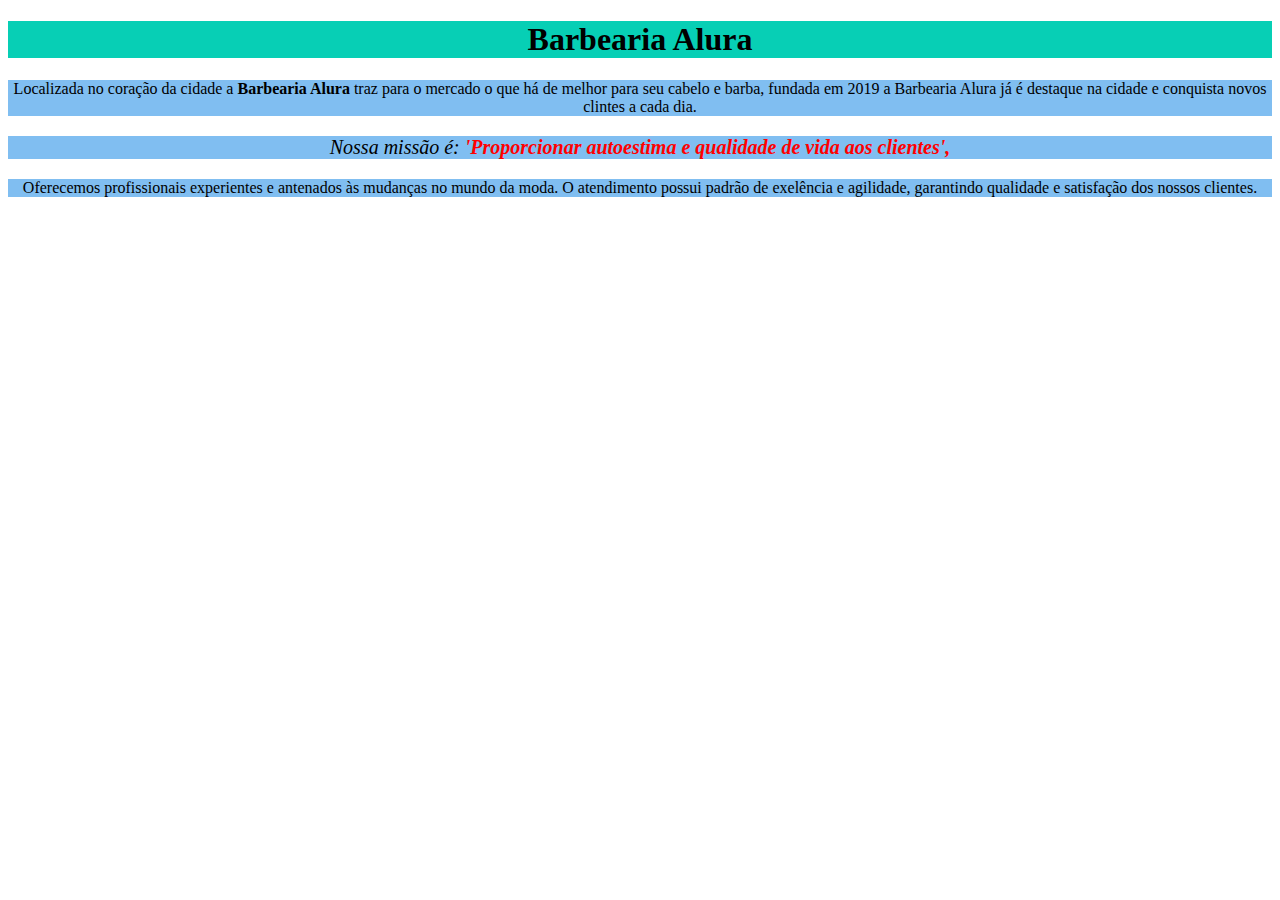
==== emili.html @ 5685cb18 "Add files via upload" ====
<!DOCTYPE html>

<html lang="pt-br"> 

<head>
<meta charset="UTF-8">
<title>Barbearia Alura</title>

<link rel="stylesheet" href="style.css">
</head>

<Body>
<h1>Barbearia Alura</h1>
    
<p> Localizada no coração da cidade a <strong> Barbearia Alura</strong> traz para o mercado o que há de melhor para seu cabelo e barba, fundada em 2019 a Barbearia Alura já é destaque na cidade e conquista novos clintes a cada dia.</p>

<p style="font-size: 20px;"><em>Nossa missão é:<strong> 'Proporcionar autoestima e qualidade de vida aos clientes',</strong></em></p>

<p>Oferecemos profissionais experientes e antenados às mudanças no mundo da moda. O atendimento possui padrão de exelência e agilidade, garantindo qualidade e satisfação dos nossos clientes.</p>
</Body>

</html>
---- style.css ----
h1{
    text-align: center;
    background: #07cfb5
}


p {
    text-align: center;
    background: #80bef1;  ;
}
em strong {
    color:red
}
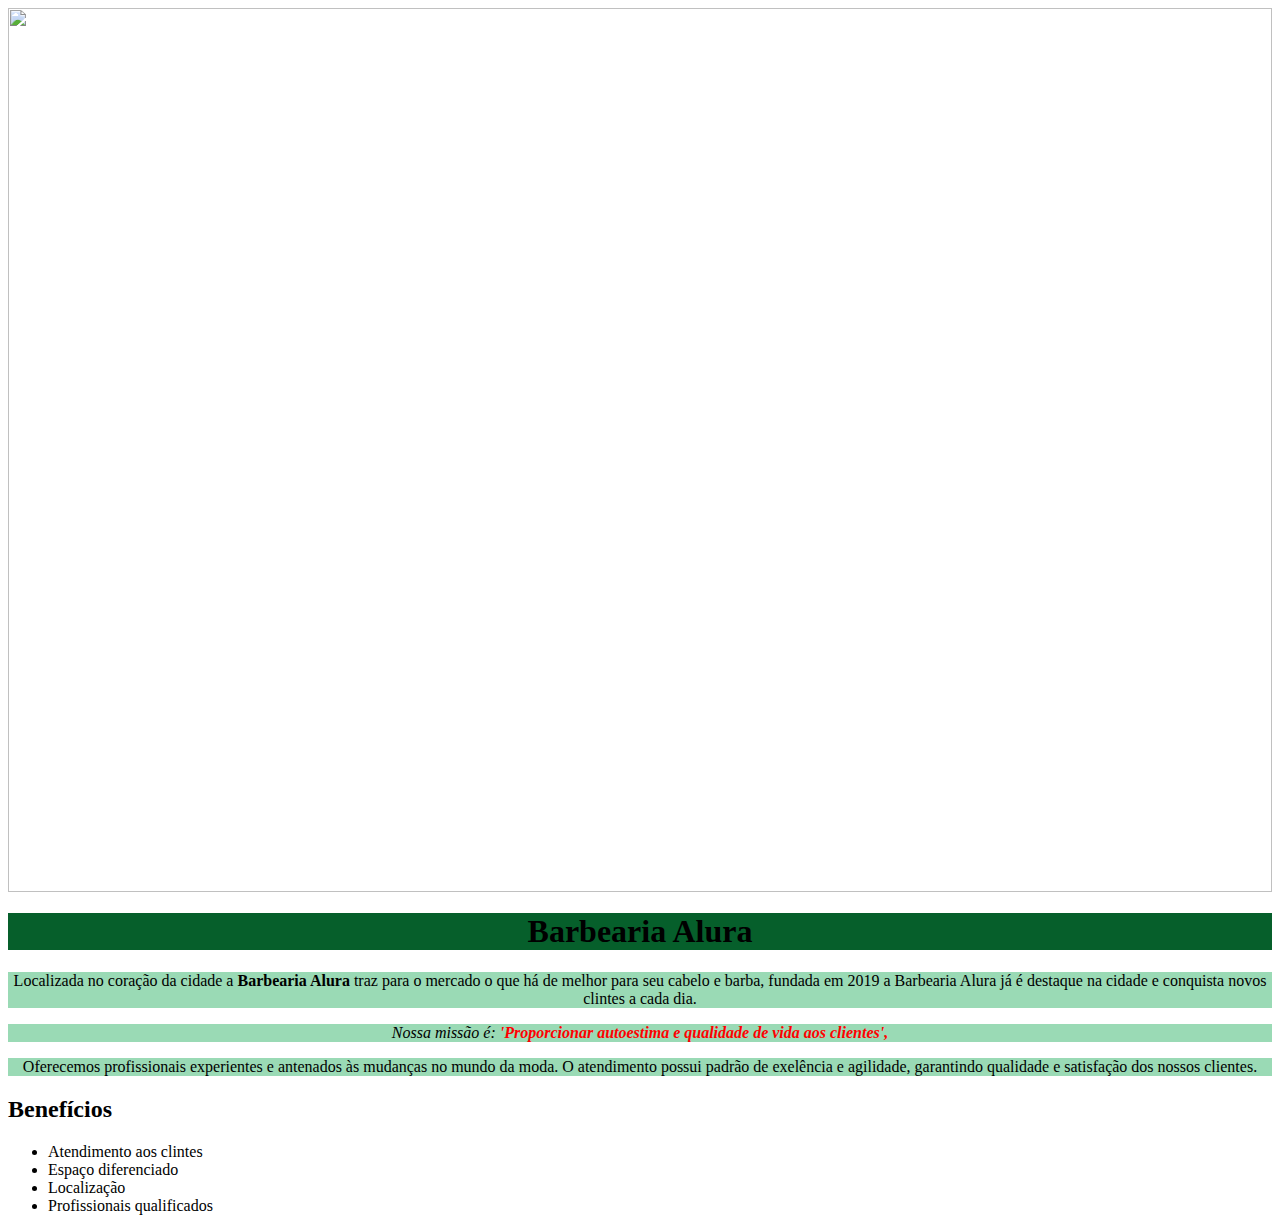
==== commit 81c42c36: "Add files via upload" ====
--- a/emili.html
+++ b/emili.html
@@ -1,3 +1,4 @@
+<img id="banner" src="barbearialura.jpg">
 <!DOCTYPE html>
 
 <html lang="pt-br"> 
@@ -14,9 +15,15 @@
     
 <p> Localizada no coração da cidade a <strong> Barbearia Alura</strong> traz para o mercado o que há de melhor para seu cabelo e barba, fundada em 2019 a Barbearia Alura já é destaque na cidade e conquista novos clintes a cada dia.</p>
 
-<p style="font-size: 20px;"><em>Nossa missão é:<strong> 'Proporcionar autoestima e qualidade de vida aos clientes',</strong></em></p>
+<p id="missão" ><em>Nossa missão é:<strong> 'Proporcionar autoestima e qualidade de vida aos clientes',</strong></em></p>
 
 <p>Oferecemos profissionais experientes e antenados às mudanças no mundo da moda. O atendimento possui padrão de exelência e agilidade, garantindo qualidade e satisfação dos nossos clientes.</p>
+<h2>Benefícios</h2>
+<ul>
+<li class="itens">Atendimento aos clintes</li>
+<li class="itens">Espaço diferenciado</li>
+<li class="itens">Localização</li>
+<li class="itens">Profissionais qualificados</li>
+</ul>
 </Body>
-
 </html> --- a/style.css
+++ b/style.css
@@ -1,13 +1,31 @@
-h1{
+<img src= "barbearialura.jpg">
+
+body {
+    background: #8f94da;
+}
+
+h1 {
     text-align: center;
-    background: #07cfb5
+    background: #065f2b
 }
 
 
-p {
+p{
     text-align: center;
-    background: #80bef1;  ;
+    background: #9adab5
 }
 em strong {
     color:red
-}+}
+
+#missao {
+    font-size: 20px;
+}
+#banner {
+    width: 100%;
+}
+
+.benefícios {
+    background: #b1ffc8;
+}
+
